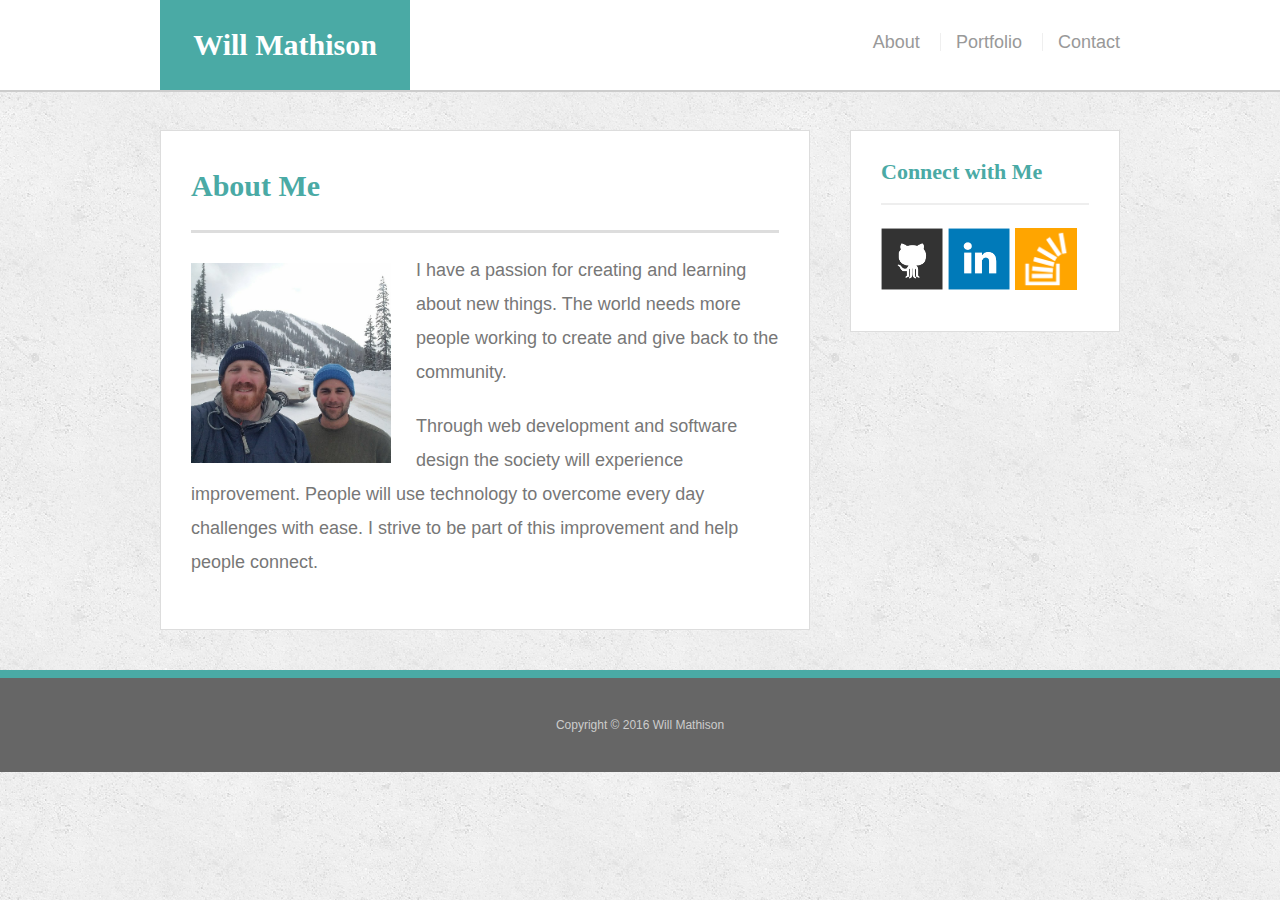
==== index.html @ 920d244c "responsive-portfolio" ====
<html lang="en-us">
<head>
  <meta charset="UTF-8">
  <meta name="viewport" content="width=device-width, initial-scale=1.0">
  <title>About | Your Name</title>
  <link rel="stylesheet" type="text/css" href="reset.css">
  <link rel="stylesheet" type="text/css" href="style.css">
</head>
<body>
  <header id="masthead">
    <div class="container">
      <a href="index.html" id="logo">Will Mathison</a>
      <nav>
        <a href="index.html">About</a>
        <a href="portfolio.html">Portfolio</a>
        <a href="contact.html">Contact</a>
      </nav>
    </div>
  </header>
  <div id="main-container" class="container">
    <section class="main-section">
      <h1>About Me</h1>
      <img src="assets/images/maxwill.jpg" class="auth-image" alt="Your Name">
      <p>I have a passion for creating and learning about new things.  The world needs more people working to create and give back to the community.</p>
      <p>Through web development and software design the society will experience improvement.  People will use technology to overcome every day challenges with ease.  I strive to be part of this improvement and help people connect.<p>
    </section>
    <section class="sidebar">
      <div id="connect">
        <h2>Connect with Me</h2>
        <a href="#"><img src="assets/images/github-128.png" class="social" alt="GitHub" /></a>
        <a href="#"><img src="assets/images/linkedin-128.png" class="social" alt="LinkedIn" /></a>
        <a href="#"><img src="assets/images/stackoverflow-128.png" class="social" alt="Stack Overflow" /></a>
      </div>
    </section>
  </div>
  <footer>
    <div class="container">
      Copyright &copy; 2016 Will Mathison
    </div>
  </footer>
</body>
</html>
---- style.css ----
body {
  font-family: Arial, "Helvetica Neue", Helvetica, sans-serif;
  font-size: 18px;
  line-height: 34px;
  color: #777;
  background: url("assets/images/concrete_seamless.png");
}
* {
  box-sizing: border-box;
}
/* general */
.container {
  width: 100%;
  max-width: 960px;
  margin: 0 auto;
  clear: both;
}
h1,
h2,
h3,
p {
  margin-bottom: 20px;
}
p:last-child {
  margin-bottom: 0;
}
h1,
h2,
h3 {
  font-family: Georgia, Times, "Times New Roman", serif;
  font-weight: 700;
  color: #4aaaa5;
}
h1 {
  padding-bottom: 20px;
  font-size: 30px;
  line-height: 49px;
  border-bottom: 3px solid #ddd;
}
h2,
h3 {
  font-size: 22px;
}
/* header */
#masthead {
  position: fixed;
  z-index: 99;
  width: 100%;
  margin: 0 0 30px;
  overflow: auto;
  color: #fff;
  background: #fff;
  border-bottom: 2px solid #ccc;
}
#logo {
  float: left;
  width: 250px;
  height: 90px;
  font-family: Georgia, Times, "Times New Roman", serif;
  font-size: 30px;
  font-weight: 700;
  line-height: 90px;
  color: #fff;
  text-align: center;
  text-decoration: none;
  background: #4aaaa5;
}
nav {
  float: right;
  margin-top: 25px;
}
nav a {
  display: inline-block;
  padding-left: 15px;
  margin-left: 15px;
  line-height: 18px;
  color: #999;
  text-decoration: none;
  border-left: 1px solid #efefef;
}
nav a:first-child {
  border-left: 0 none;
}
/* footer */
footer {
  padding: 30px 0;
  clear: both;
  font-size: 12px;
  color: #fff;
  color: #ccc;
  text-align: center;
  background: #666;
  border-top: 8px solid #4aaaa5;
}
/* sidebar */
.sidebar {
  float: right;
  width: 100%;
  max-width: 270px;
  padding: 30px;
  margin-bottom: 20px;
  background: #fff;
  border: 1px solid #ddd;
}
h3,
.sidebar h2 {
  padding-bottom: 20px;
  margin-bottom: 15px;
  line-height: 22px;
  border-bottom: 2px solid #eee;
}
.social {
  width: 62px;
  height: 62px;
  margin-top: 8px;
  margin-right: 5px;
}
.social:last-child {
  margin-right: 0;
}
/* main */
#main-container {
  padding-top: 130px;
}
.main-section {
  float: left;
  width: 100%;
  max-width: 650px;
  padding: 30px;
  margin: 0 0 40px;
  background: #fff;
  border: 1px solid #ddd;
}
/* portfolio page */
.work {
  position: relative;
  float: left;
  width: 274px;
  margin: 20px 0 25px;
  overflow: auto;
}
.work:nth-child(even) {
  margin-right: 40px;
}
.work img {
  width: 100%;
  border: 0 none;
  opacity: 0.8;
}
.work h3 {
  position: absolute;
  bottom: 20px;
  width: 100%;
  padding: 15px;
  margin-bottom: 0;
  font-weight: 300;
  line-height: 30px;
  color: #fff;
  text-align: center;
  background: #4aaaa5;
  border-bottom: 0;
}
.auth-image {
  float: left;
  width: 200px;
  height: auto;
  margin-top: 10px;
  margin-right: 25px;
}
/* contact page */
#contact-form ul {
  margin-bottom: 20px;
}
#contact-form li {
  margin-bottom: 10px;
}
label,
input[type=text],
input[type=email],
textarea {
  display: block;
  width: 100%;
}
input[type=text],
input[type=email],
textarea {
  height: 35px;
  padding: 0 10px;
  font-size: 14px;
  border: 1px solid #ddd;
}
textarea {
  height: 200px;
}
input[type=submit] {
  padding: 10px 30px;
  font-size: 18px;
  color: #fff;
  cursor: pointer;
  background: #4aaaa5;
  border: 0 none;
}
@media only screen and (max-width: 968px) {
  .container {
    padding: 0 20px;
    max-width: 768px;
  }
  #main-container {
    padding-top: 130px;
  }
  .main-section {
    max-width: 420px;
  }
  .work {
    width: 100%;
  }
  .auth-image {
    width: 100%;
    margin-bottom: 20px;
  }
}
@media only screen and (max-width: 640px) {
  .main-section, .sidebar {
    max-width: 100%;
  }
  #main-container {
    overflow: auto;
  }
  .sidebar {
    margin-bottom: 40px;
  }
  .work {
    width: 47%;
    margin-bottom: 40px;
  }
  .work:nth-child(even)  {
    margin-right: 0;
  }
  .work:nth-child(odd) {
    float: right;
  }
  .auth-image {
    width: 50%;
  }
}
@media only screen and (max-width: 640px) {
#masthead {
  position: static;
  margin-bottom: 20px;
}

header.container {
  padding: 0;
}
#main-container {
  padding-top: 0;
}
#logo, .work, .auth-image {
  width: 100%;
}
nav {
  text-align: center;
  width: 100%;
  margin: 15px 0;

}
nav a {
  width: 30%;
  padding-left: 0;
}
}
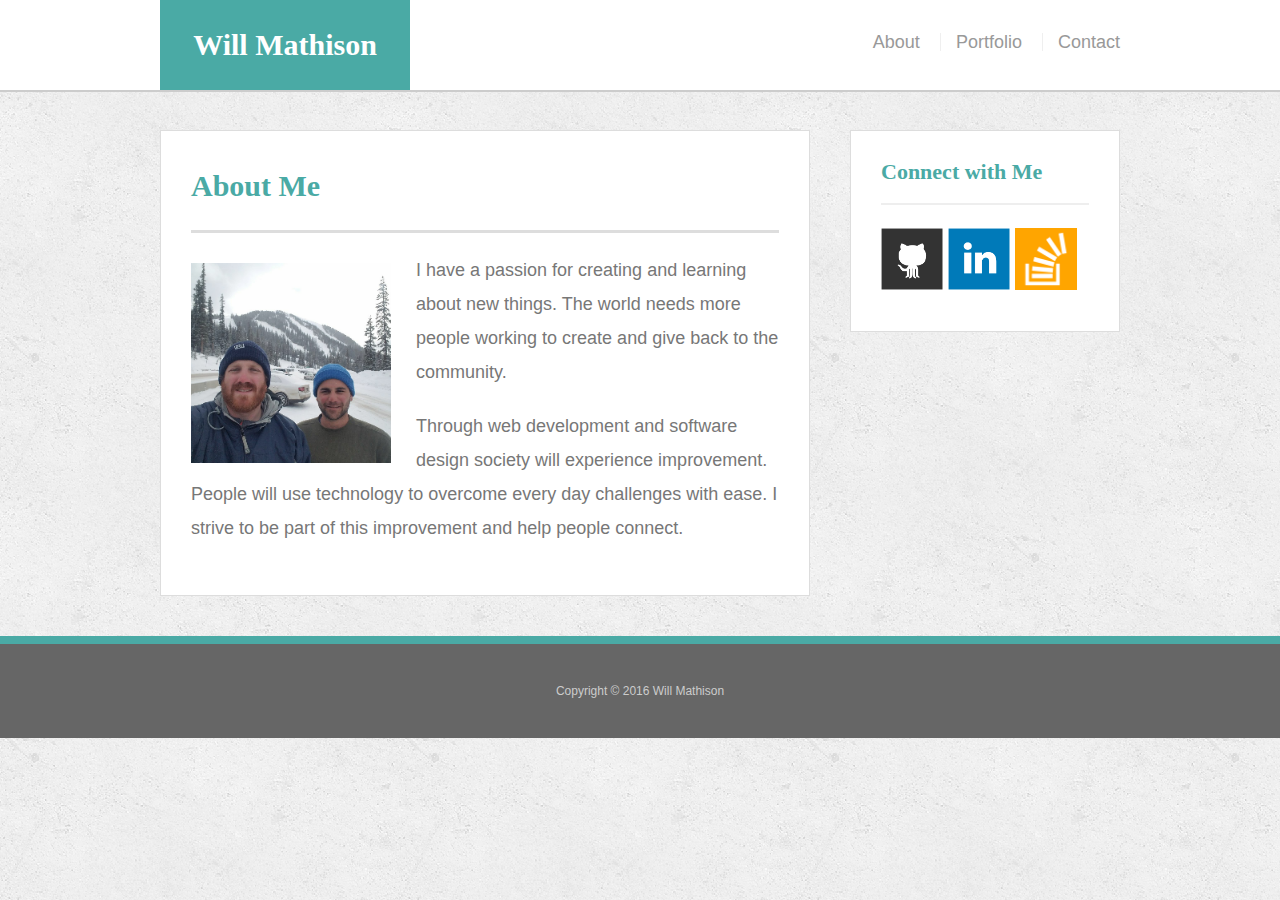
==== commit 5579dc91: "responsive-portfolio" ====
--- a/index.html
+++ b/index.html
@@ -22,7 +22,7 @@
       <h1>About Me</h1>
       <img src="assets/images/maxwill.jpg" class="auth-image" alt="Your Name">
       <p>I have a passion for creating and learning about new things.  The world needs more people working to create and give back to the community.</p>
-      <p>Through web development and software design the society will experience improvement.  People will use technology to overcome every day challenges with ease.  I strive to be part of this improvement and help people connect.<p>
+      <p>Through web development and software design society will experience improvement.  People will use technology to overcome every day challenges with ease.  I strive to be part of this improvement and help people connect.<p>
     </section>
     <section class="sidebar">
       <div id="connect">
